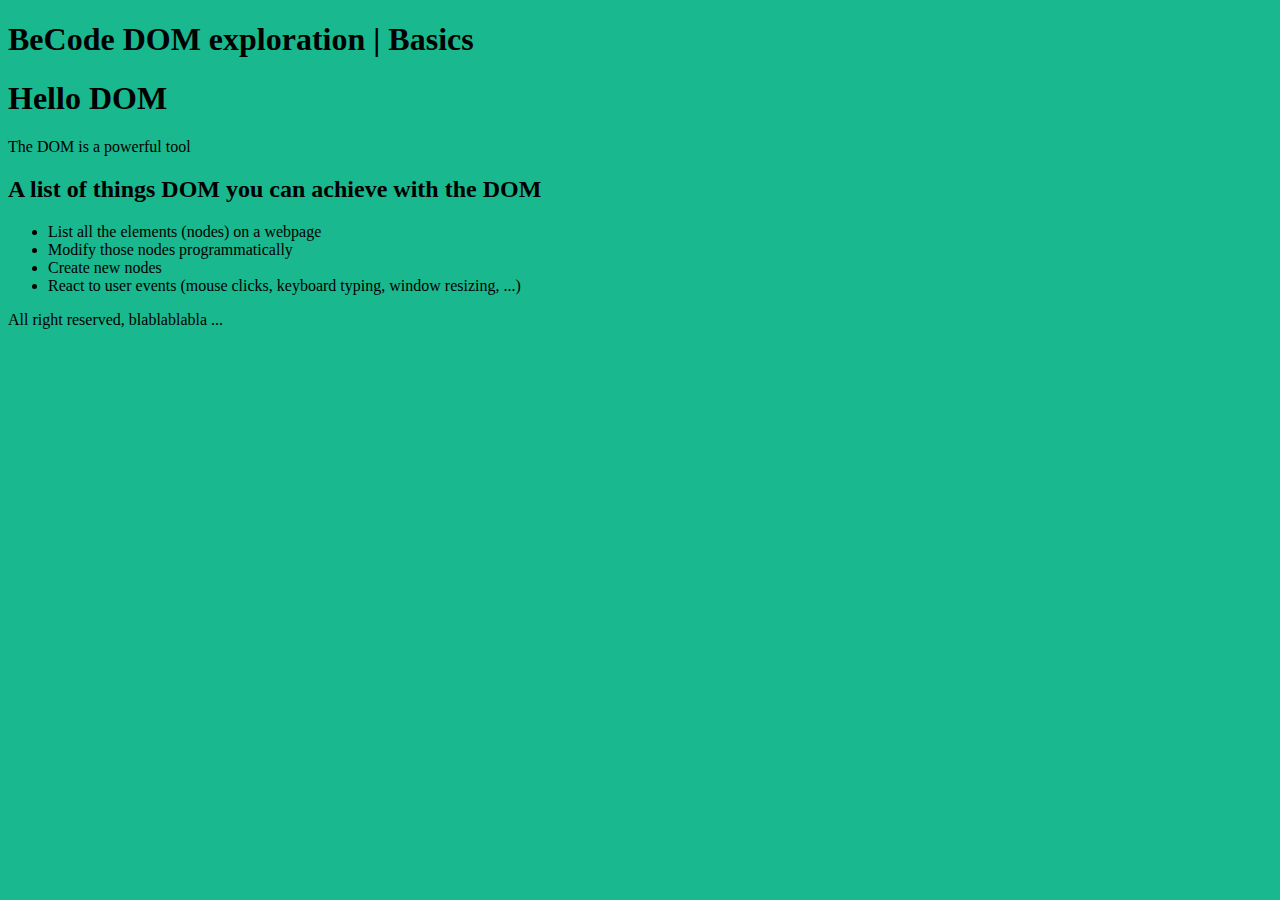
==== 2.Selectors/index.html @ 09be16ec "changes" ====
<!DOCTYPE html>
<html lang="en">
<head>
  <meta charset="UTF-8">
  <meta http-equiv="X-UA-Compatible" content="IE=edge">
  <meta name="viewport" content="width=device-width, initial-scale=1.0">
  <title>Exploring the DOM</title>
  <!-- Having JavaScript included here, at the top of the file, ensures it starts loading soon -->
  <!-- The defer attribute ensures it waits for the HTML to be fully loaded before it actually fires -->
  <!-- This can prevent a situation where JavaScript tries to work with an element that has not been loaded yet -->
  <script defer src="/Introduction/script.js"></script>
</head>
<body>
  <header>
    <h1>BeCode DOM exploration | <strong>Basics</strong></h1>
  </header>

  <main>
    <section>
      <h1>Hello DOM</h1>

      <p>The DOM is a powerful tool</p>
    </section>

    <section id="content">
      <h2 title="... though non-exhaustive">A list of things DOM you can achieve with the DOM</h2>

      <ul>
        <li>List all the elements (nodes) on a webpage</li>
        <li>Modify those nodes programmatically</li>
        <li>Create new nodes</li>
        <li>React to user events (mouse clicks, keyboard typing, window resizing, ...)</li>
      </ul>
    </section>
  </main>

  <footer>
    All right reserved, blablablabla ...
  </footer>
</body>
</html>
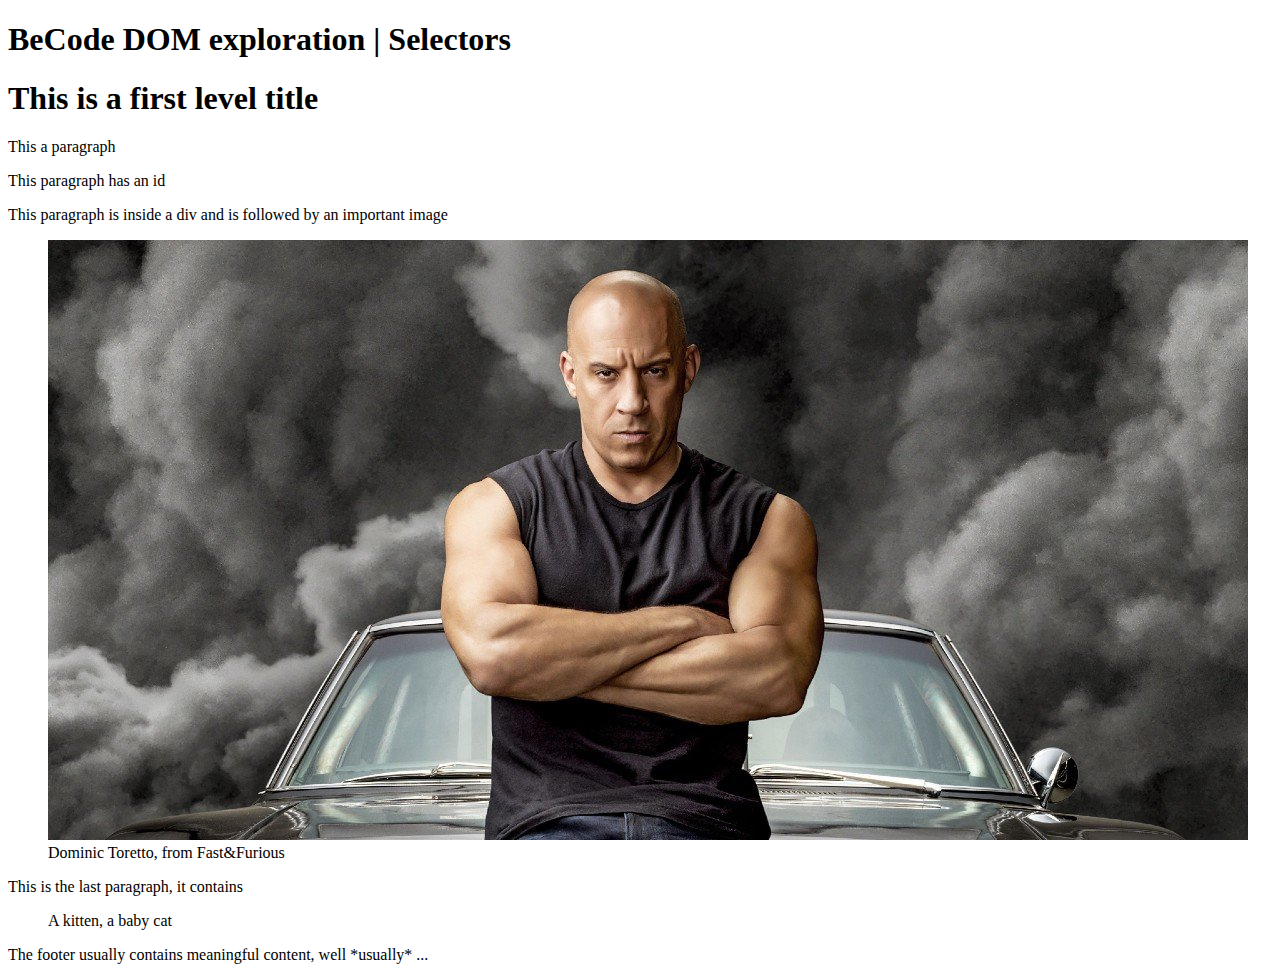
==== commit 0580f0a9: "exercices" ====
--- a/2.Selectors/index.html
+++ b/2.Selectors/index.html
@@ -5,37 +5,38 @@
   <meta http-equiv="X-UA-Compatible" content="IE=edge">
   <meta name="viewport" content="width=device-width, initial-scale=1.0">
   <title>Exploring the DOM</title>
-  <!-- Having JavaScript included here, at the top of the file, ensures it starts loading soon -->
-  <!-- The defer attribute ensures it waits for the HTML to be fully loaded before it actually fires -->
-  <!-- This can prevent a situation where JavaScript tries to work with an element that has not been loaded yet -->
-  <script defer src="/Introduction/script.js"></script>
+  
+  <script defer src="script.js"></script>
 </head>
 <body>
   <header>
-    <h1>BeCode DOM exploration | <strong>Basics</strong></h1>
+    <h1>BeCode DOM exploration | <strong>Selectors</strong></h1>
   </header>
 
   <main>
-    <section>
-      <h1>Hello DOM</h1>
+    <h1>This is a first level title</h1>
 
-      <p>The DOM is a powerful tool</p>
-    </section>
+    <p class="important">This a paragraph</p>
 
-    <section id="content">
-      <h2 title="... though non-exhaustive">A list of things DOM you can achieve with the DOM</h2>
+    <p id="p-with-an-id">This paragraph has an id</p>
 
-      <ul>
-        <li>List all the elements (nodes) on a webpage</li>
-        <li>Modify those nodes programmatically</li>
-        <li>Create new nodes</li>
-        <li>React to user events (mouse clicks, keyboard typing, window resizing, ...)</li>
-      </ul>
-    </section>
+    <div>
+      <p>This paragraph is inside a div and is followed by an important image<br /></p>
+      <figure>
+        <img src="assets/domtoretto.jpg" alt="Dominic Toretto" class="important" />
+        <figcaption>Dominic Toretto, from Fast&Furious</figcaption>
+      </figure>
+    </div>
+
+    <p>This is the last paragraph, it contains</p>
+    <figure>
+      <img src="assets/kitten.jpeg" alt="A kitten" />
+      <figcaption>A kitten, a baby cat</figcaption>
+    </figure>
   </main>
 
   <footer>
-    All right reserved, blablablabla ...
+    The footer usually contains <span class="important">meaningful content</span>, well *usually* ...
   </footer>
 </body>
 </html>